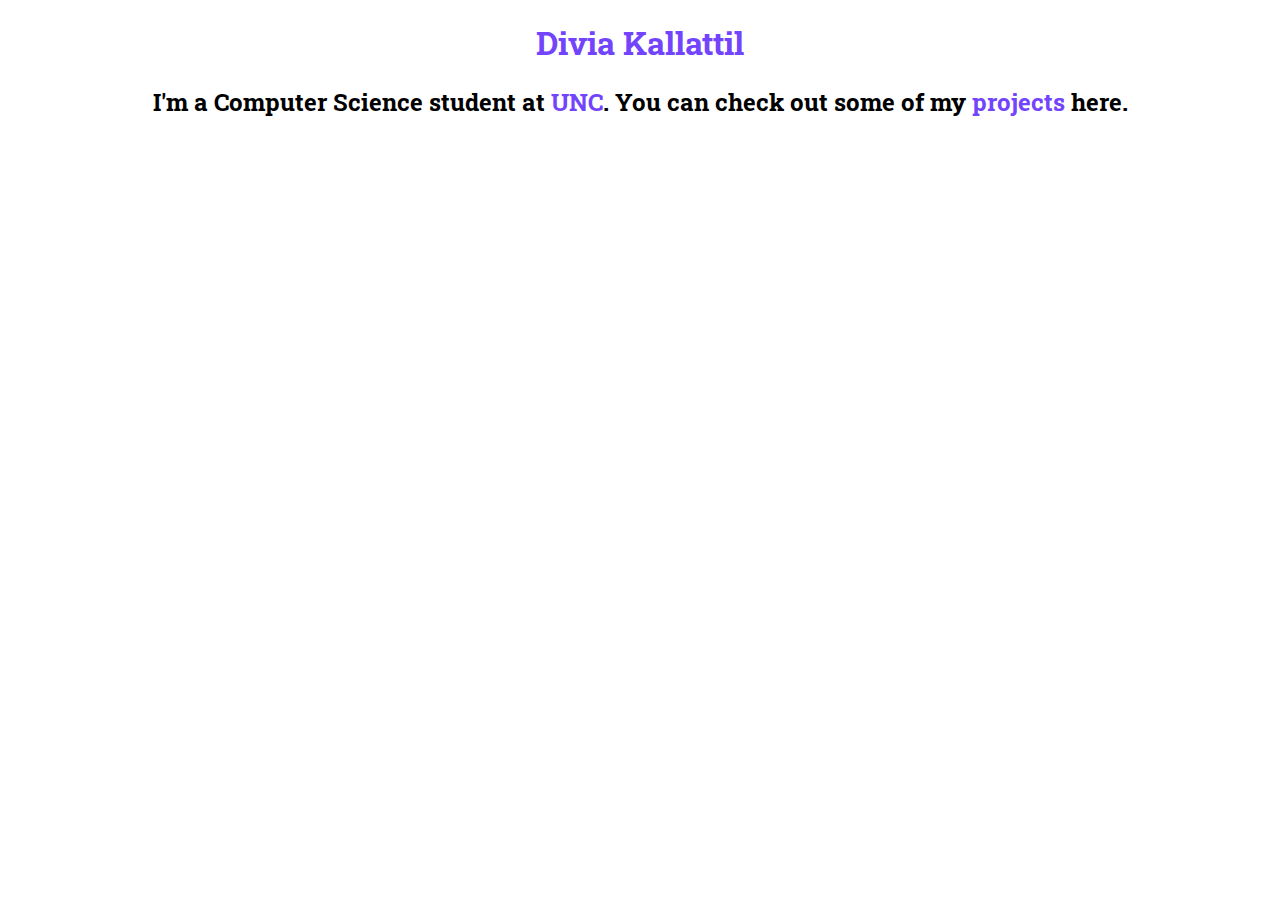
==== index.html @ 8540ef2b "Updated text and links" ====
<!DOCTYPE html> 
<html> 

  <head> 
    <title> Divia Kallattil </title>
	<link rel = "stylesheet" type = "text/css" href = "assets/css/main.css"/>
	<link href="https://fonts.googleapis.com/css?family=Roboto+Slab" rel="stylesheet">
  </head> 
  
  <body> 
  	<h1>Divia Kallattil</h1>
  	<h2>I'm a Computer Science student at <a href="http://cs.unc.edu/" target="_blank" class="btn">UNC</a>.
  	You can check out some of my <a href="http://github.com/dkallattil" target="_blank" class="btn">projects</a> here.</h2>
  </body> 

</html>
---- assets/css/main.css ----
h1 { 
	font-family: 'Roboto Slab', serif;
	position: relative;
	text-align: center;
	color: #7244fc;
}

h2 { 
	font-family: 'Roboto Slab', serif;
	position: relative;
	text-align: center;
	color: black;
}


.btn {
  font-family: 'Roboto Slab', serif;
  text-decoration: none;
  color: #7244fc;
}

.btn:hover {
  background: #7244fc;
  text-decoration: none;
  border-radius: 39px;
  padding: 5px 10px 5px 10px;
  color: #ffffff;
  -webkit-border-radius: 39;
  -moz-border-radius: 39;
}
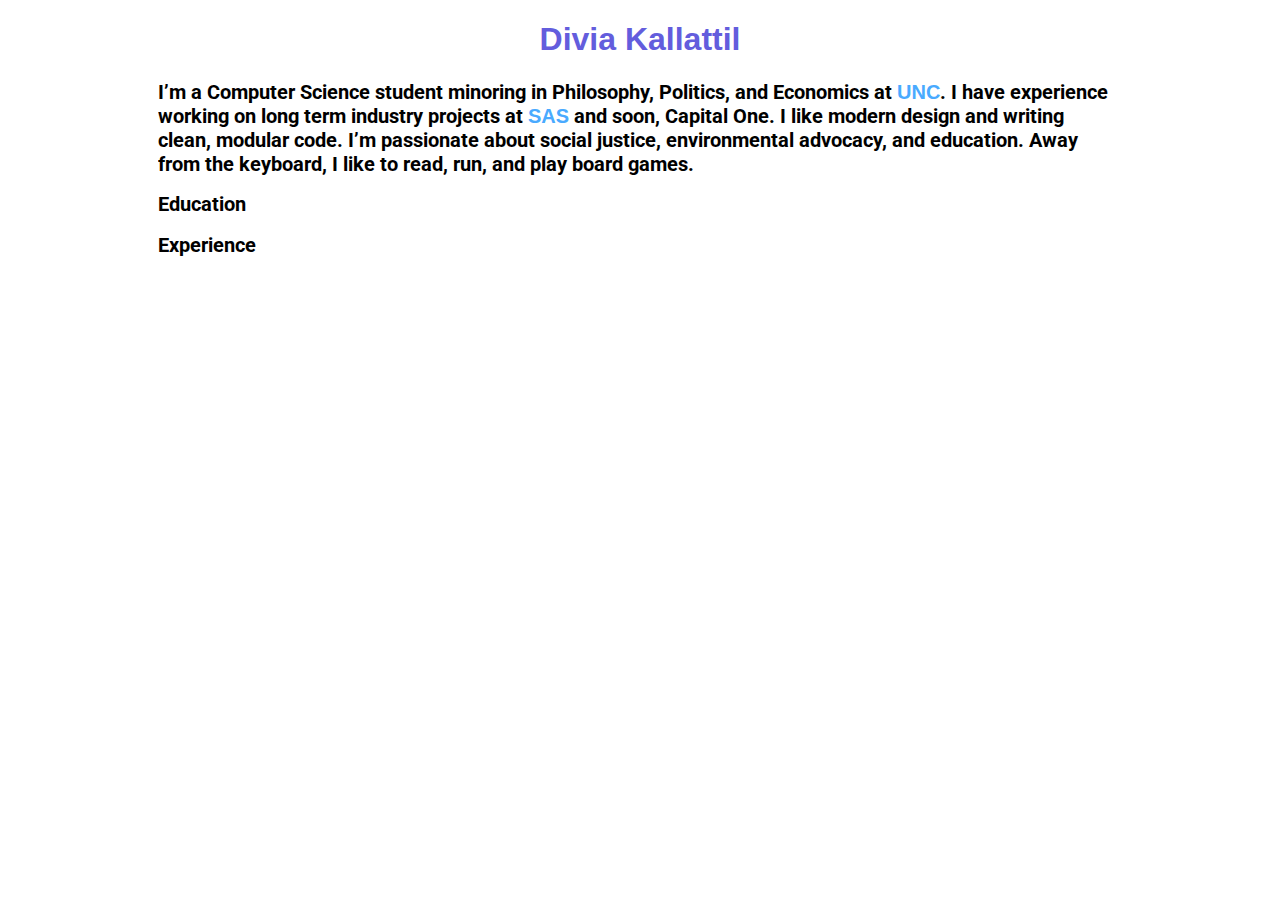
==== commit 92b8e3d3: "Updated site" ====
--- a/index.html
+++ b/index.html
@@ -4,13 +4,20 @@
   <head> 
     <title> Divia Kallattil </title>
 	<link rel = "stylesheet" type = "text/css" href = "assets/css/main.css"/>
-	<link href="https://fonts.googleapis.com/css?family=Roboto+Slab" rel="stylesheet">
+  <link href="https://fonts.googleapis.com/css?family=Roboto" rel="stylesheet">
   </head> 
   
   <body> 
   	<h1>Divia Kallattil</h1>
-  	<h2>I'm a Computer Science student at <a href="http://cs.unc.edu/" target="_blank" class="btn">UNC</a>.
-  	You can check out some of my <a href="http://github.com/dkallattil" target="_blank" class="btn">projects</a> here.</h2>
+    <div> 
+    </div>
+    <h2>I’m a Computer Science student minoring in Philosophy, Politics, and Economics at <a href="http://cs.unc.edu/" target="_blank" class="btn">UNC</a>. I have experience working on long term industry projects at <a href="https://www.sas.com/en_us/home.html" target="_blank" class="btn">SAS</a> and soon, Capital One. I like modern design and writing clean, modular code. I’m passionate about social justice, environmental advocacy, and education. Away from the keyboard, I like to read, run, and play board games.</h2>
+
+    <h2> Education </h2>
+    <h2> Experience </h2>
+
   </body> 
 
 </html>
+
+
--- a/assets/css/main.css
+++ b/assets/css/main.css
@@ -1,29 +1,32 @@
 h1 { 
-	font-family: 'Roboto Slab', serif;
+  font-family: 'Roboto Medium', sans-serif;
 	position: relative;
 	text-align: center;
-	color: #7244fc;
+	color: #635ddd;
 }
 
 h2 { 
-	font-family: 'Roboto Slab', serif;
+  font-family: 'Roboto', sans-serif;
+  font-size: 20px;
 	position: relative;
-	text-align: center;
+	text-align: left;
 	color: black;
+  margin-left: 150px;
+  margin-right: 150px;
 }
 
 
 .btn {
-  font-family: 'Roboto Slab', serif;
+  font-family: 'Roboto Black', sans-serif;
   text-decoration: none;
-  color: #7244fc;
+  color: #49aaff;
 }
 
 .btn:hover {
-  background: #7244fc;
+  background: #635ddd;
   text-decoration: none;
   border-radius: 39px;
-  padding: 5px 10px 5px 10px;
+  padding: 5px 5px 5px 5px;
   color: #ffffff;
   -webkit-border-radius: 39;
   -moz-border-radius: 39;
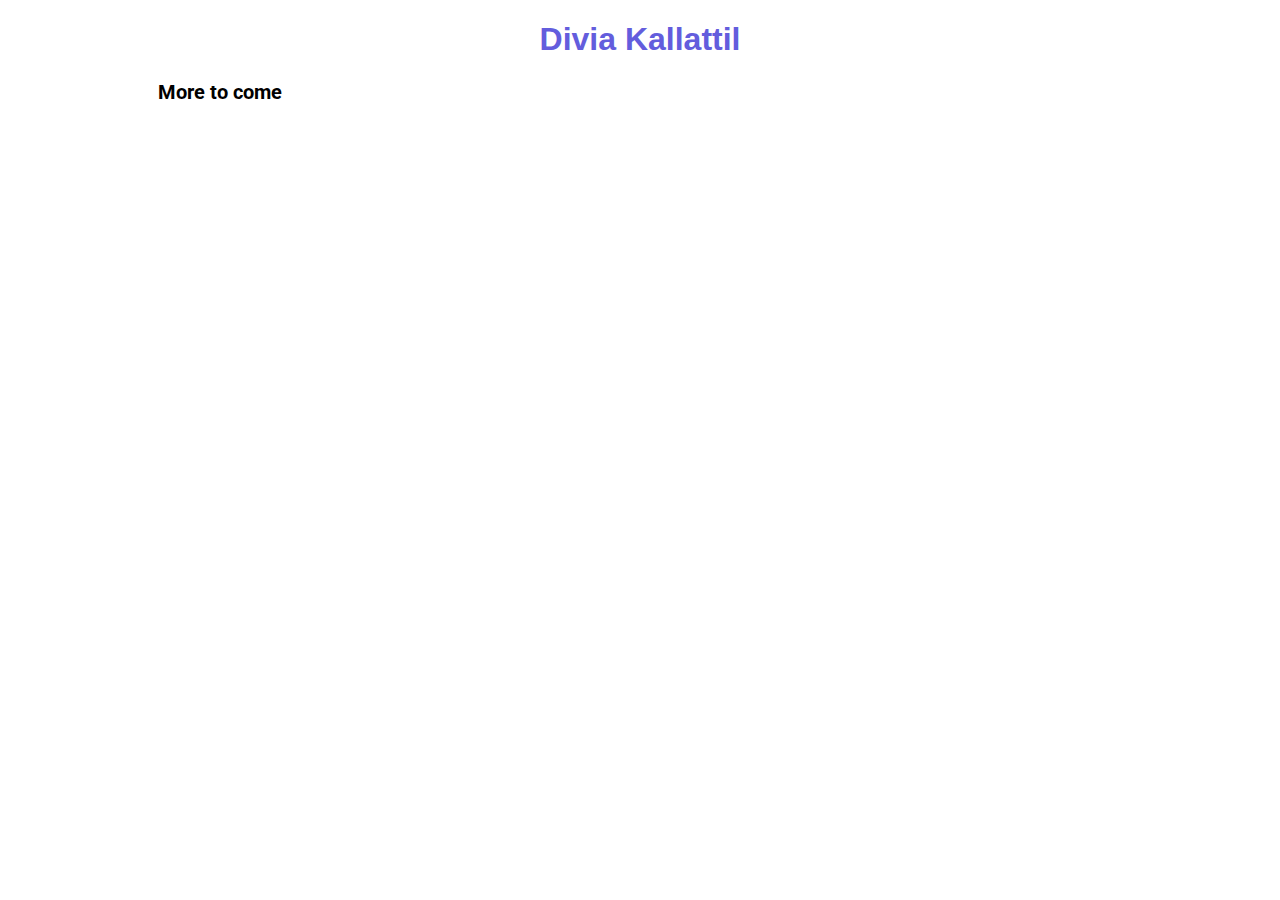
==== commit 21af70ff: "removed irrelevant info for now" ====
--- a/index.html
+++ b/index.html
@@ -1,23 +1,19 @@
-<!DOCTYPE html> 
-<html> 
+<!DOCTYPE html>
+<html>
 
-  <head> 
+  <head>
     <title> Divia Kallattil </title>
 	<link rel = "stylesheet" type = "text/css" href = "assets/css/main.css"/>
   <link href="https://fonts.googleapis.com/css?family=Roboto" rel="stylesheet">
-  </head> 
-  
-  <body> 
+  </head>
+
+  <body>
   	<h1>Divia Kallattil</h1>
-    <div> 
+    <div>
     </div>
-    <h2>I’m a Computer Science student minoring in Philosophy, Politics, and Economics at <a href="http://cs.unc.edu/" target="_blank" class="btn">UNC</a>. I have experience working on long term industry projects at <a href="https://www.sas.com/en_us/home.html" target="_blank" class="btn">SAS</a> and soon, Capital One. I like modern design and writing clean, modular code. I’m passionate about social justice, environmental advocacy, and education. Away from the keyboard, I like to read, run, and play board games.</h2>
+    <h2>More to come</h2>
 
-    <h2> Education </h2>
-    <h2> Experience </h2>
 
-  </body> 
+  </body>
 
 </html>
-
-
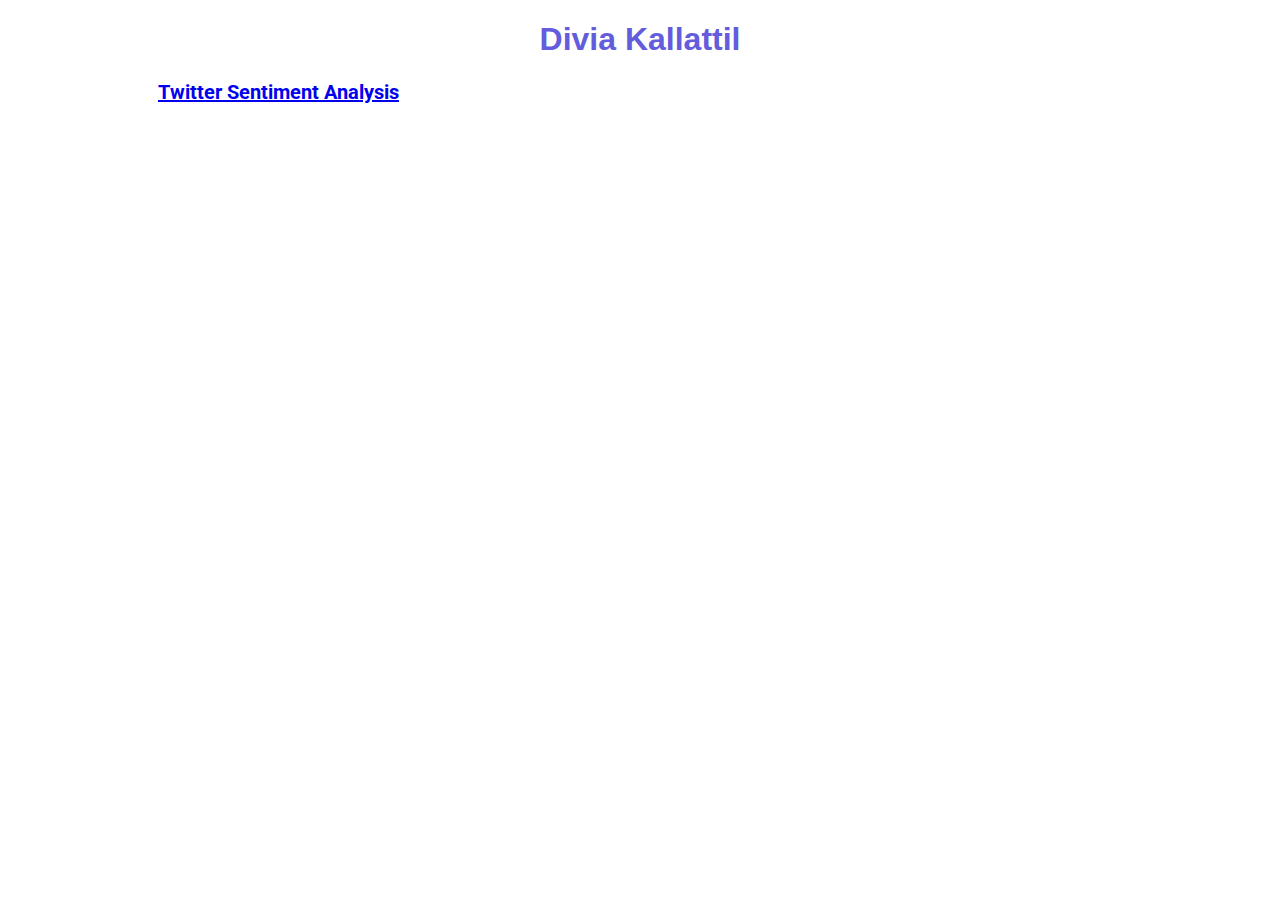
==== commit 118d11c7: "added pages" ====
--- a/index.html
+++ b/index.html
@@ -10,8 +10,9 @@
   <body>
   	<h1>Divia Kallattil</h1>
     <div>
+      <h2><a href="/twitter_sentiment.html">Twitter Sentiment Analysis</h2>
     </div>
-    <h2>More to come</h2>
+
 
 
   </body>
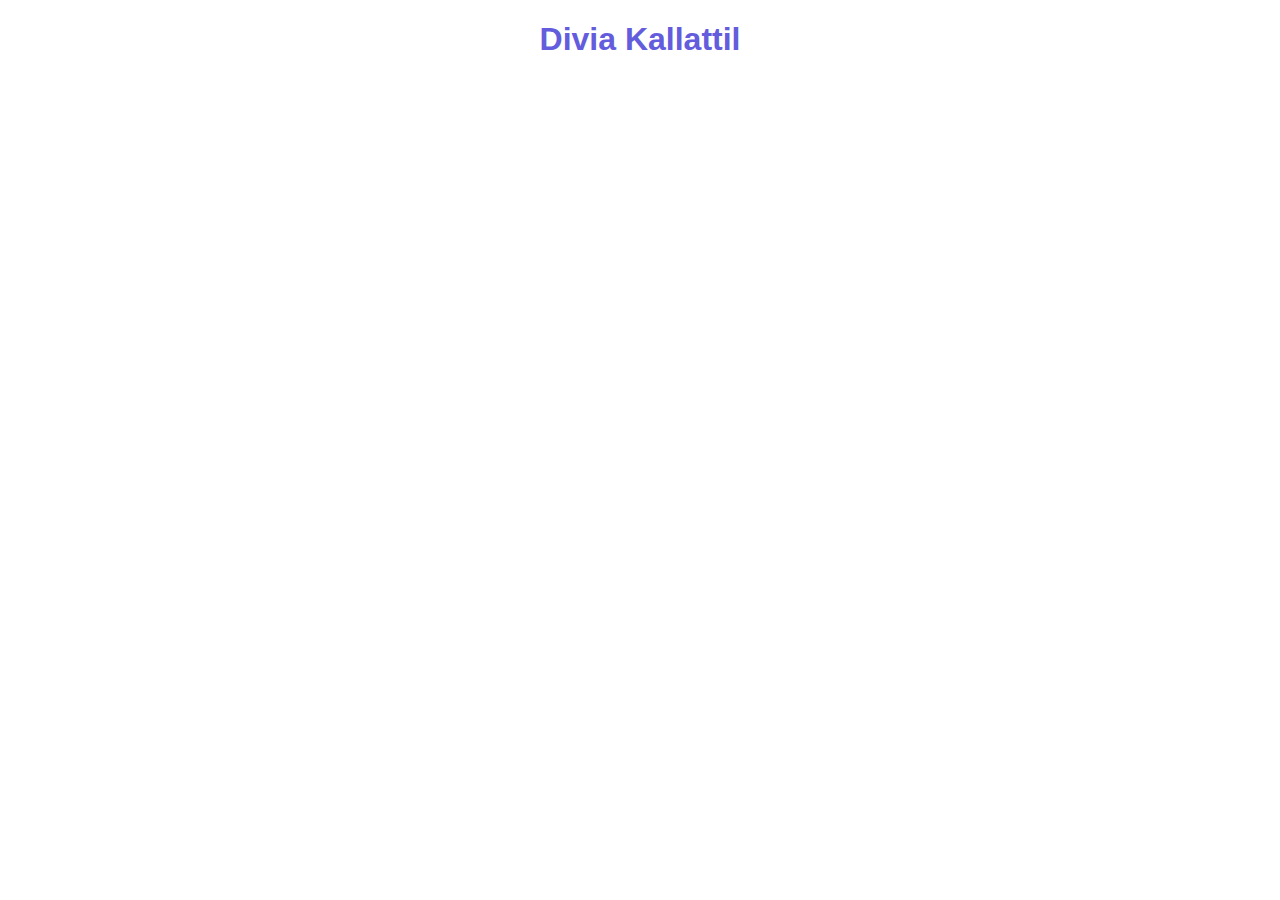
==== commit decd9a03: "removed link" ====
--- a/index.html
+++ b/index.html
@@ -10,11 +10,9 @@
   <body>
   	<h1>Divia Kallattil</h1>
     <div>
-      <h2><a href="/twitter_sentiment.html">Twitter Sentiment Analysis</h2>
+      <!-- <h2><a href="twitter_sentiment.html">Twitter Sentiment Analysis</h2> -->
     </div>
-
-
-
+    
   </body>
 
 </html>
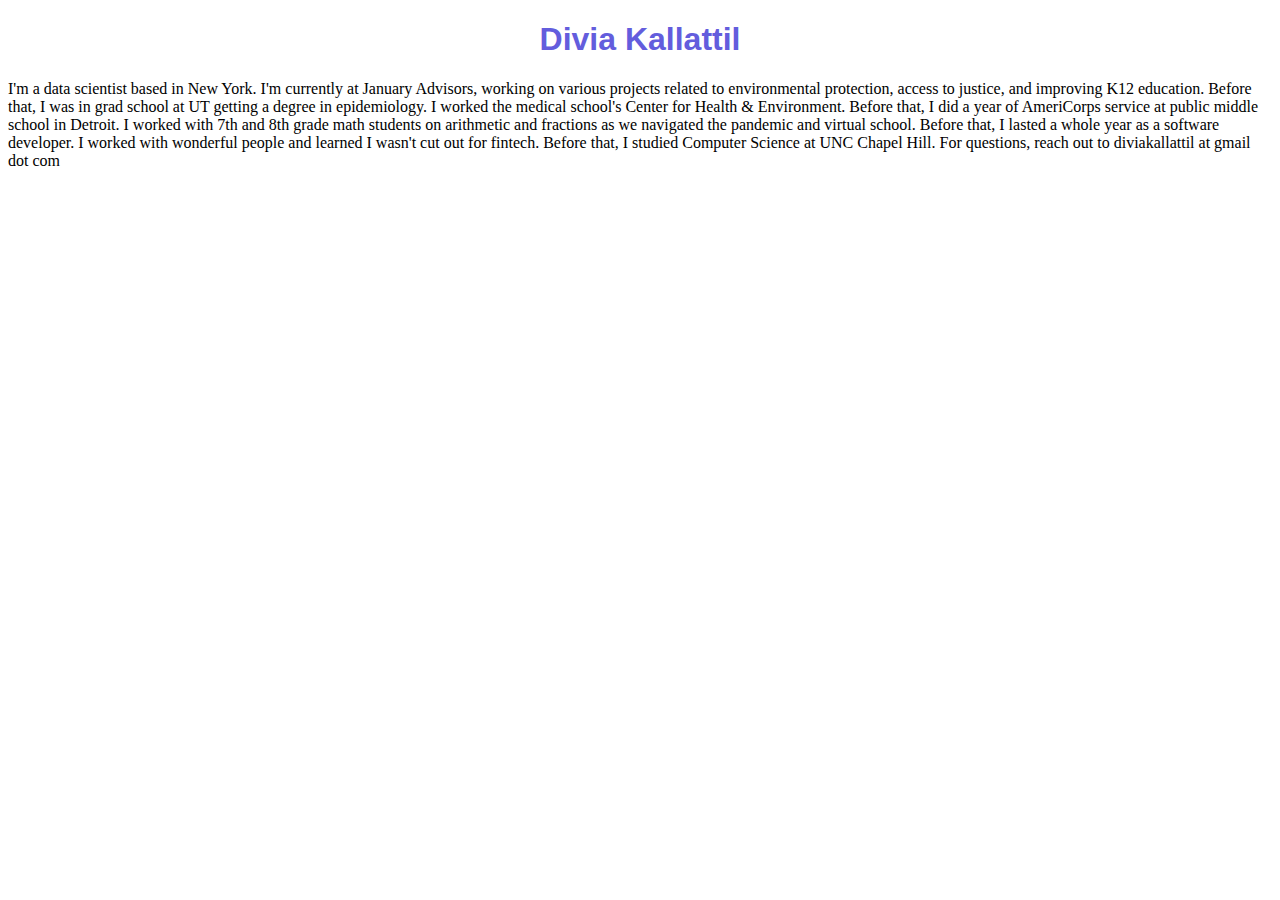
==== commit 4312cf27: "A bio" ====
--- a/index.html
+++ b/index.html
@@ -10,7 +10,24 @@
   <body>
   	<h1>Divia Kallattil</h1>
     <div>
-      <!-- <h2><a href="twitter_sentiment.html">Twitter Sentiment Analysis</h2> -->
+      <body>  
+        I'm a data scientist based in New York. I'm currently at January Advisors, working on 
+        various projects related to environmental protection, access to justice, and improving K12 education. 
+
+        Before that, I was in grad school at UT getting a degree in epidemiology. 
+        I worked the medical school's Center for Health & Environment. 
+
+        Before that, I did a year of AmeriCorps service at public middle school in Detroit. 
+        I worked with 7th and 8th grade math students on arithmetic and fractions as we navigated the pandemic and virtual school. 
+
+        Before that, I lasted a whole year as a software developer. 
+        I worked with wonderful people and learned I wasn't cut out for fintech. 
+
+        Before that, I studied Computer Science at UNC Chapel Hill. 
+
+        For questions, reach out to diviakallattil at gmail dot com
+        
+      </body>
     </div>
     
   </body>
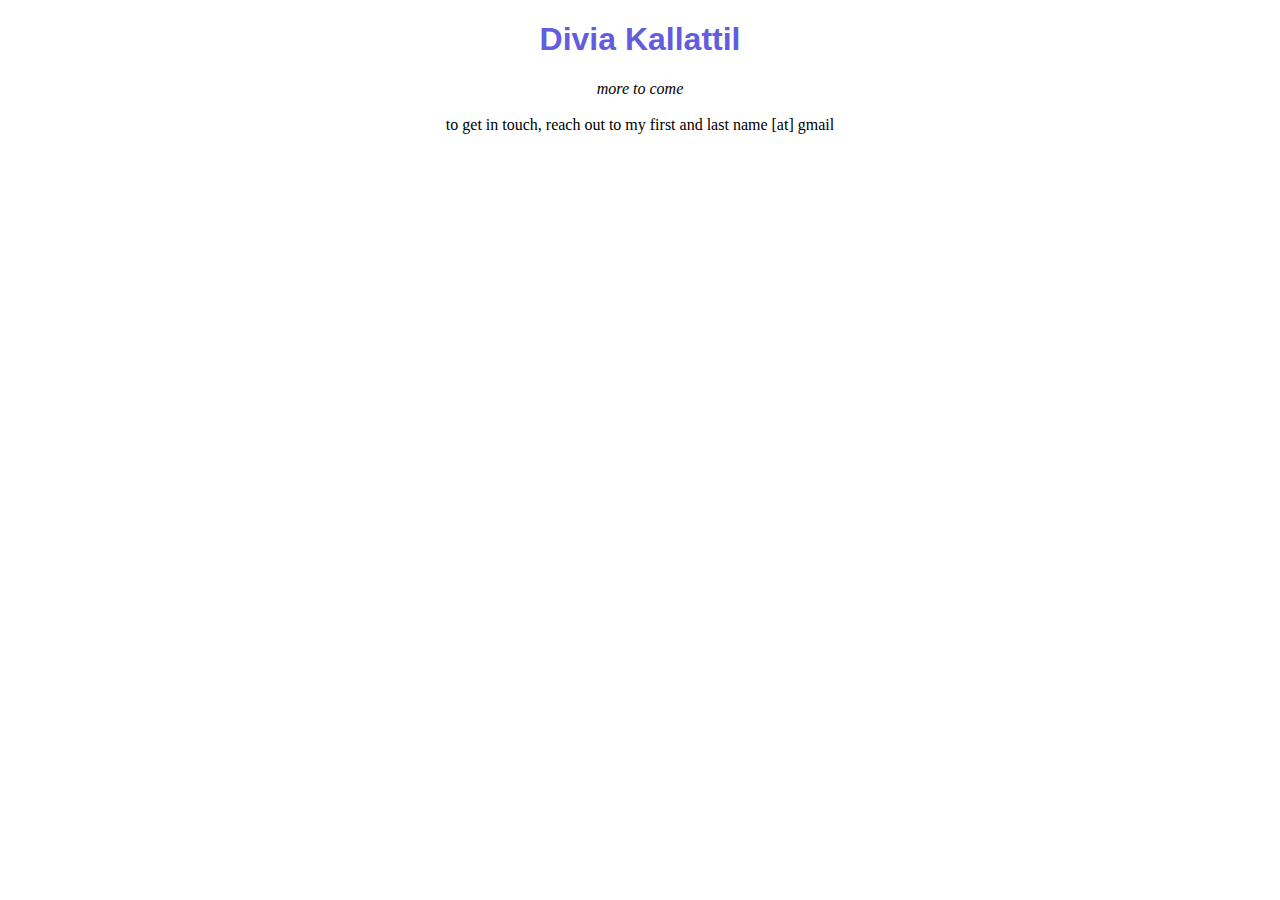
==== commit 1210ea0d: "removing text" ====
--- a/index.html
+++ b/index.html
@@ -1,32 +1,24 @@
 <!DOCTYPE html>
 <html>
 
-  <head>
-    <title> Divia Kallattil </title>
-	<link rel = "stylesheet" type = "text/css" href = "assets/css/main.css"/>
-  <link href="https://fonts.googleapis.com/css?family=Roboto" rel="stylesheet">
-  </head>
-
   <body>
-  	<h1>Divia Kallattil</h1>
+  	<h1>Divia Kallattil
+      <link rel = "stylesheet" type = "text/css" href = "assets/css/main.css"/>
+      <link href="https://fonts.googleapis.com/css?family=Roboto" rel="stylesheet">
+    </h1>
     <div>
       <body>  
-        I'm a data scientist based in New York. I'm currently at January Advisors, working on 
-        various projects related to environmental protection, access to justice, and improving K12 education. 
+        <center>
+          <i>
+            more to come
+          </i>
+          <br>
+          <br>
 
-        Before that, I was in grad school at UT getting a degree in epidemiology. 
-        I worked the medical school's Center for Health & Environment. 
-
-        Before that, I did a year of AmeriCorps service at public middle school in Detroit. 
-        I worked with 7th and 8th grade math students on arithmetic and fractions as we navigated the pandemic and virtual school. 
-
-        Before that, I lasted a whole year as a software developer. 
-        I worked with wonderful people and learned I wasn't cut out for fintech. 
-
-        Before that, I studied Computer Science at UNC Chapel Hill. 
-
-        For questions, reach out to diviakallattil at gmail dot com
-        
+        to get in touch, reach out to my first and last name [at] gmail
+        </center>
+        <link rel = "stylesheet" type = "text/css" href = "assets/css/main.css"/>
+        <link href="https://fonts.googleapis.com/css?family=Roboto" rel="stylesheet">
       </body>
     </div>
     
